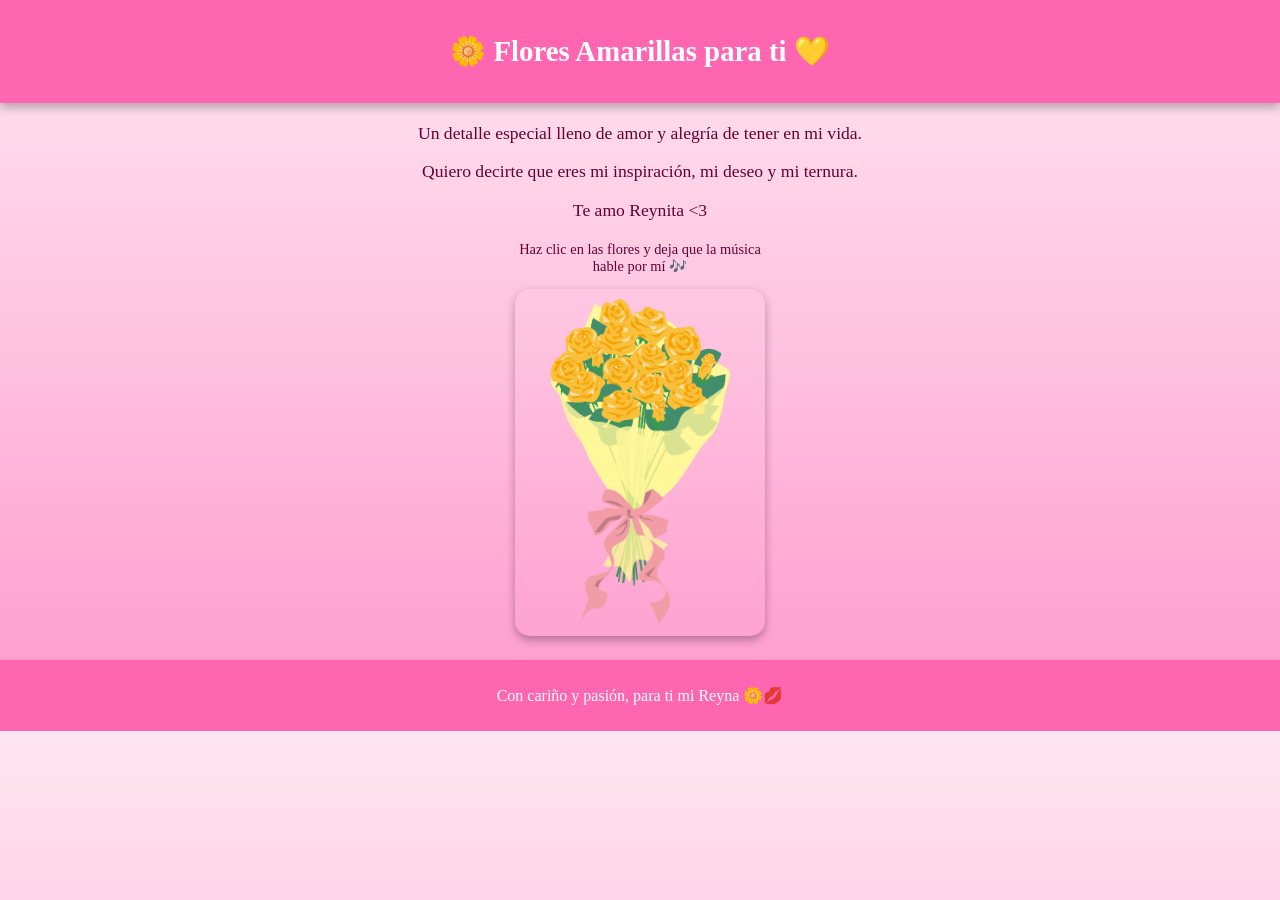
==== index.html @ c9e9b982 "Rename flores.html to index.html" ====
<!DOCTYPE html>
<html lang="es">
<head>
  <meta charset="UTF-8">
  <title>Flores Amarillas para Mi Reyna</title>
  <link rel="stylesheet" href="flores.css">
</head>
<body>
  <header>
    <h1>🌼 Flores Amarillas para ti 💛</h1>
  </header>

  <main>
    <section class="intro">
      <p>Un detalle especial lleno de amor y alegría de  tener en mi vida.</p>
      <p>Quiero decirte que eres mi inspiración, mi deseo y mi ternura.</p>
      <p>Te amo Reynita <3 </p>
    </section>

    <section class="flowers">
      <p class="hint">Haz clic en las flores y deja que la música hable por mí 🎶</p>
      <img id="flores" src="flores.png" alt="Flores amarillas">
      <img id="reyna" src="reyna.png" alt="Mi Reyna" style="display:none;">
    </section>
  </main>

  <footer>
    <p>Con cariño y pasión, para ti mi Reyna 🌼💋</p>
  </footer>

  <!-- Elemento de audio -->
  <audio id="cancion" src="cancion.mp3"></audio>

  <script src="flores.js"></script>
</body>
</html>
---- flores.css ----
body {
  font-family: 'Georgia', serif;
  background: linear-gradient(to bottom, #ffe6f0, #ff99cc);
  margin: 0;
  padding: 0;
  text-align: center;
  color: #4a2c2a;
}

header {
  background-color: #ff66b2;
  padding: 15px;
  box-shadow: 0 4px 10px rgba(0,0,0,0.3);
}

h1 {
  font-size: 1.8em;
  color: #fff;
}

.intro {
  margin: 20px;
  font-size: 1.1em;
  color: #660033;
}

.flowers {
  margin: 20px auto;
  position: relative;
  width: 90%;
  max-width: 250px; /* tamaño ideal para celular */
  perspective: 1000px;
}

.flowers img {
  width: 100%;
  border-radius: 15px;
  box-shadow: 0 4px 10px rgba(0,0,0,0.3);
  cursor: pointer;
  backface-visibility: hidden;
}

.animar-giro {
  animation: girar 0.6s linear;
}

@keyframes girar {
  0% { transform: rotateY(0deg); }
  100% { transform: rotateY(180deg); }
}

.hint {
  margin-top: 10px;
  font-size: 0.9em;
  color: #660033;
}

footer {
  background-color: #ff66b2;
  padding: 10px;
  margin-top: 20px;
  font-size: 1em;
  color: #fff;
}
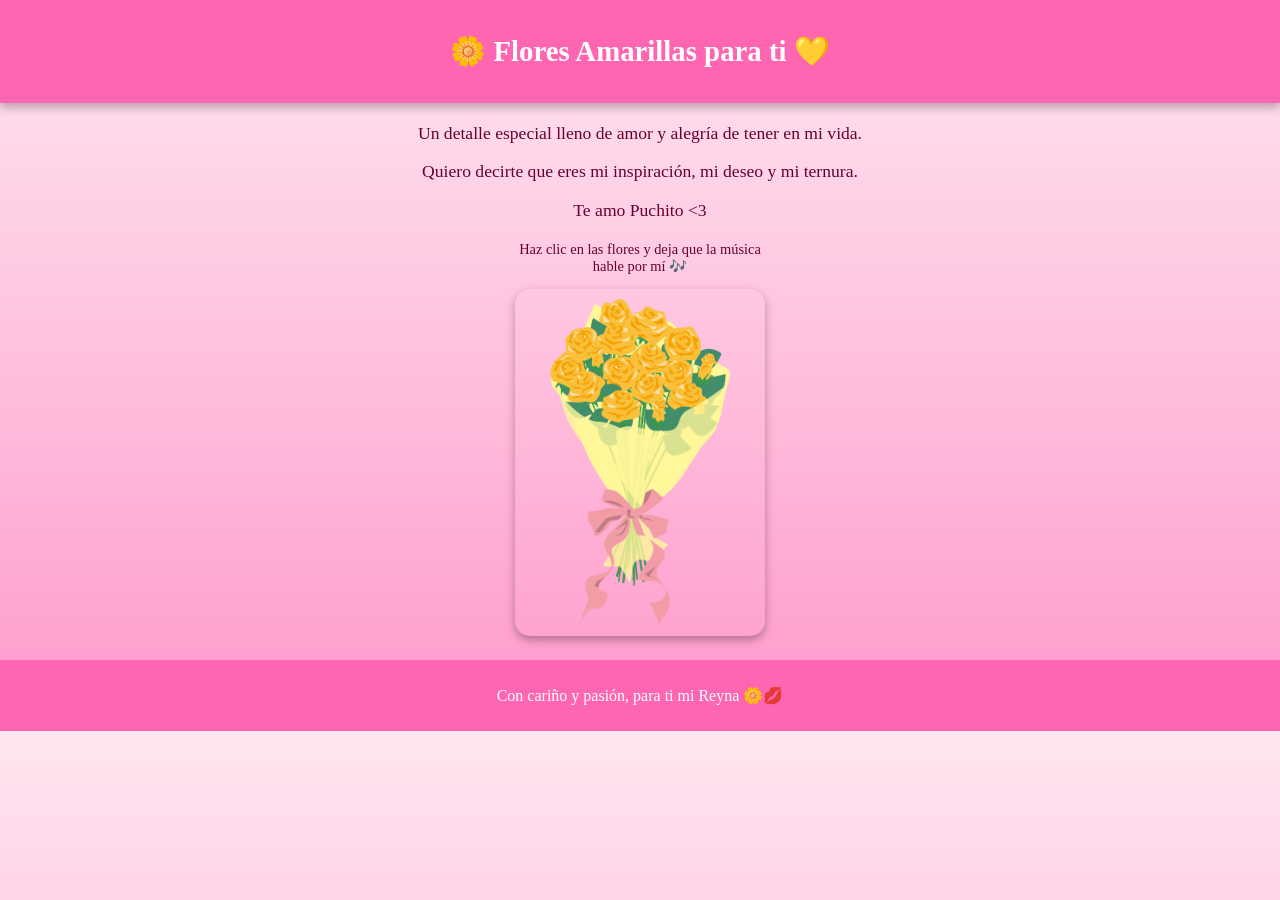
==== commit ba2f293c: "Change name from 'Reynita' to 'Puchito' Updated the name 'Reynita' to 'Puchito' in the content." ====
--- a/index.html
+++ b/index.html
@@ -14,13 +14,13 @@
     <section class="intro">
       <p>Un detalle especial lleno de amor y alegría de  tener en mi vida.</p>
       <p>Quiero decirte que eres mi inspiración, mi deseo y mi ternura.</p>
-      <p>Te amo Reynita <3 </p>
+      <p>Te amo Puchito <3 </p>
     </section>
 
     <section class="flowers">
       <p class="hint">Haz clic en las flores y deja que la música hable por mí 🎶</p>
       <img id="flores" src="flores.png" alt="Flores amarillas">
-      <img id="reyna" src="reyna.png" alt="Mi Reyna" style="display:none;">
+      <img id="puchito" src="puchito.png" alt="Mi Reyna" style="display:none;">
     </section>
   </main>
 
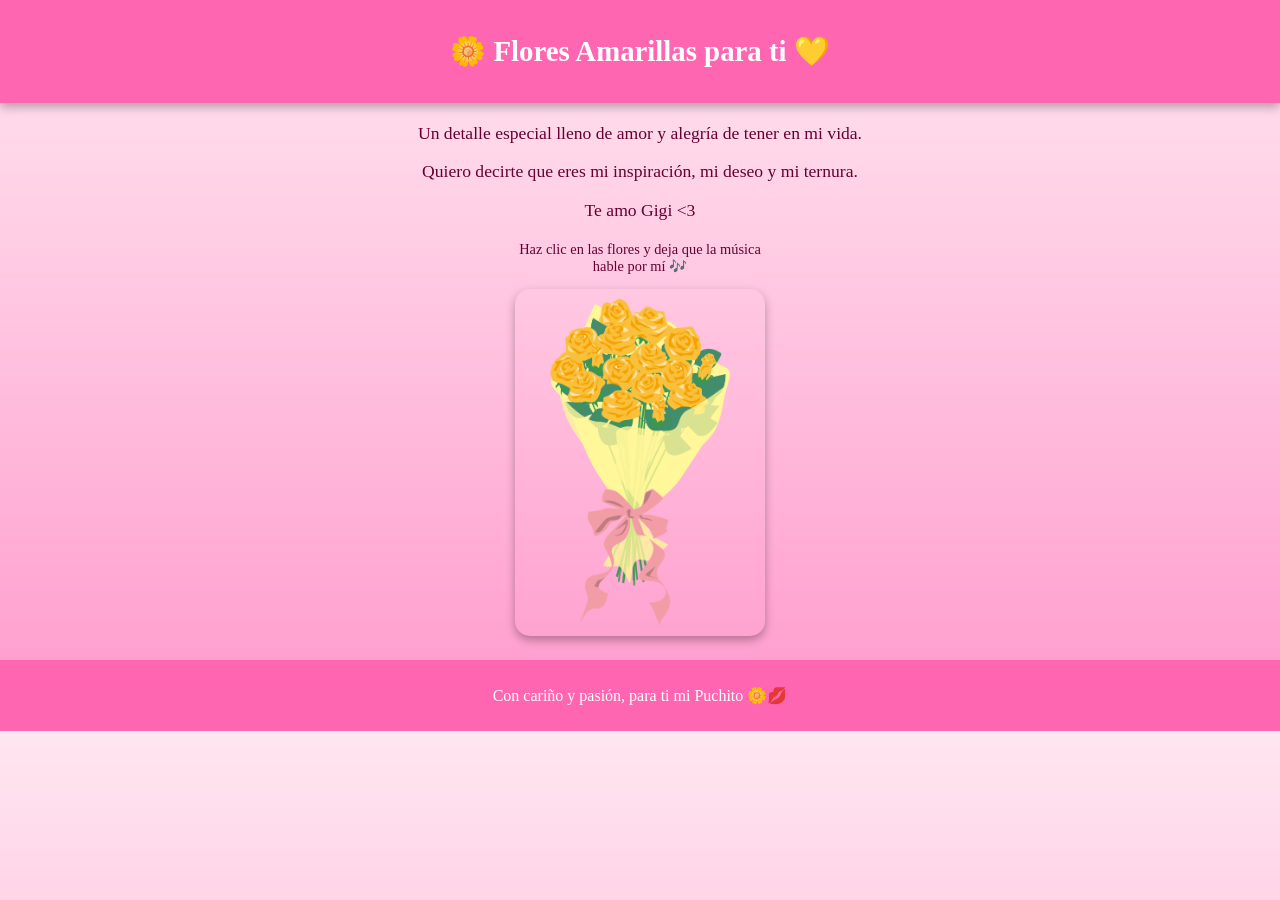
==== commit 77a543d8: "Modify personal messages in index.html Updated the affectionate messages and names in the HTML conte" ====
--- a/index.html
+++ b/index.html
@@ -14,7 +14,7 @@
     <section class="intro">
       <p>Un detalle especial lleno de amor y alegría de  tener en mi vida.</p>
       <p>Quiero decirte que eres mi inspiración, mi deseo y mi ternura.</p>
-      <p>Te amo Puchito <3 </p>
+      <p>Te amo Gigi <3 </p>
     </section>
 
     <section class="flowers">
@@ -25,7 +25,7 @@
   </main>
 
   <footer>
-    <p>Con cariño y pasión, para ti mi Reyna 🌼💋</p>
+    <p>Con cariño y pasión, para ti mi Puchito 🌼💋</p>
   </footer>
 
   <!-- Elemento de audio -->
